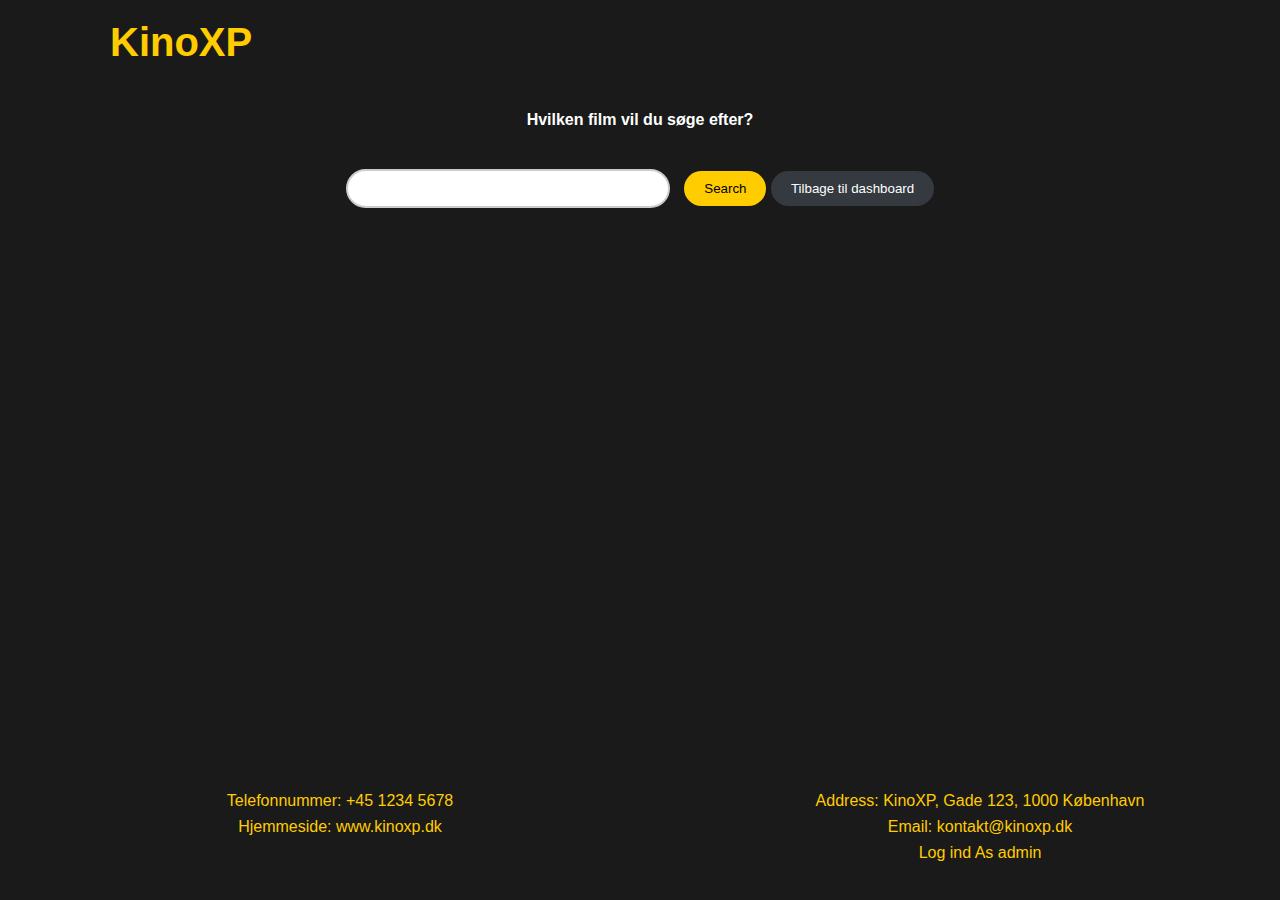
==== templates/editMovie.html @ 785127fd "Everything is connected" ====
<!DOCTYPE html>
<html lang="da">
<head>
    <meta charset="UTF-8">
    <meta name="viewport" content="width=device-width, initial-scale=1.0">
    <title>Admin Film Redigering</title>

    <link rel="stylesheet" href="../css/editMovie.css">
    <link rel="stylesheet" href="../css/header.css">
    <link rel="stylesheet" href="../css/footer.css">

</head>
<body>
<div class="header">
    <a href="landingPage.html" class="logo">KinoXP</a>
</div>
<div class="container">
    <div><h4><label for="searched-movie">Hvilken film vil du søge efter?</label></h4></div>
    <input type="text" id="searched-movie" required>
    <button id="search-button" type="submit">Search</button>
    <button type="button" class="btn btn-primary mb-3" onclick="window.location.href='admin_dashboard.html'">Tilbage til dashboard</button>
</div>
<div id="edit-movie-modal" class="modal">
    <div class="modal-header">
        <h2>Rediger Film</h2>
        <span class="modal-close" id="close-modal">&times;</span>
    </div>
    <div class="modal-body">
        <form id="movie-form">
            <label for="movie-title">Titel:</label>
            <input type="text" id="movie-title" name="title" required>

            <label for="movie-release-year">Udgivelsesår:</label>
            <input type="number" id="movie-release-year" name="releaseYear" required>

            <label for="movie-genre">Genre:</label>
            <input type="text" id="movie-genre" name="genre" required>

            <label for="movie-genre">Runtime:</label>
            <input type="text" id="movie-runtime" name="runtime" required>

            <label for="movie-poster">Plakat:</label>
            <input type="text" id="movie-poster" name="moviePoster" required>

            <label for="movie-Imdb-rating">ImdbRating:</label>
            <input type="text" id="movie-Imdb-rating" name="imdbrating" required>

            <label for="movie-actors">Skuespillere:</label>
            <input type="text" id="movie-actors" name="actors" required>

            <label for="movie-directors">Instruktører:</label>
            <input type="text" id="movie-directors" name="directors" required>

            <label for="movie-release-date">Udgivelsesdato:</label>
            <input type="text" id="movie-release-date" name="releaseDate" required>

        </form>
    </div>
    <div class="modal-footer">
        <button id="save-button">Gem</button>
        <button id="delete-movie-btn">Slet film</button>
        <button id="cancel-button">Annuller</button>
    </div>
</div>
<div class="footer">
    <div class="footer-content">
        <div class="footer-left"> <p>Telefonnummer: +45 1234 5678</p>
            <p>Hjemmeside: <a href="https://www.kinoxp.dk">www.kinoxp.dk</a></p>
        </div>
        <div class="footer-right">   <p>Address: KinoXP, Gade 123, 1000 København</p>
            <p>Email: <a href="mailto:kontakt@kinoxp.dk">kontakt@kinoxp.dk</a></p>
            <p><a href="login.html" class="admin-login-link">Log ind As admin</a></p>
        </div></div>
</div>

<script src="../js/editMovie.js"></script>
</body>
</html>
---- css/editMovie.css ----
body {
    font-family: Arial, sans-serif;
    background-color: #1a1a1a;
    color: #fff;
    margin: 0;
    padding: 0;
}
.container {
    max-width: 600px;
    margin: 0 auto;
    text-align: center;
}

.search-bar input {
    padding: 10px;
    font-size: 160px;
    width: 80%;
}

.search-bar button {

    padding: 10px;
    font-size: 16px;
}

#movieResult {
    margin-top: 20px;
    padding: 10px;
    background-color: white;
    border: 1px solid #ccc;
    text-align: left;
}

/* Modal styling */
.modal {
    display: none;
    position: fixed;
    z-index: 1;
    left: 0;
    top: 0;
    width: 90%;
    height: 90%;
    overflow: auto;
    border-radius: 5%;
    background-color: rgba(0,0,0,0.5);
}

.modal-content {
    background-color: #fff;
    margin: 15% auto;
    padding: 20px;
    border: 1px solid #888;
    width: 80%;
    max-width: 500px;
}

.close {
    color: #aaa;
    float: right;
    font-size: 28px;
    font-weight: bold;
}

.close:hover, .close:focus {
    color: black;
    text-decoration: none;
    cursor: pointer;
}

.modal {
    display: none;
    position: fixed;
    top: 50%;
    left: 50%;
    transform: translate(-50%, -50%);
    width: 50%;
    background-color: white;
    padding: 20px;
    border: 1px solid #888;
    box-shadow: 0px 4px 8px rgba(0, 0, 0, 0.2);
    z-index: 1000;
}

.modal-header, .modal-footer {
    display: flex;
    justify-content: space-between;
    align-items: center;
}

.modal-footer {
    margin-top: 20px;
}

.modal-close {
    cursor: pointer;
    color: red;
}

.modal input, .modal textarea {
    width: 100%;
    margin: 10px 0;
    padding: 8px;
}

.modal-open {
    display: block;
}

/* Styling for søgefeltet og søgeknappen */

#searched-movie {
    width: 300px; /* Fast bredde */
    padding: 10px; /* Indvendig padding for at gøre tekstfeltet større */
    border: 2px solid #ccc; /* Lys grå kant */
    border-radius: 20px; /* Afrundede hjørner */
    outline: none; /* Fjern standard blå outline */
    transition: border-color 0.3s, box-shadow 0.3s; /* Glidende overgang for hover-effekt */
}

#searched-movie:focus {
    border-color: #ffffff; /* Skift kantfarve ved fokus */
    box-shadow: 0 0 8px rgb(255, 204, 0); /* Tilføj en blød skygge ved fokus */
}

#search-button {
    background-color: #ffcc00;
    color: black;
    border: none; /* Fjern kant */
    border-radius: 20px; /* Afrundede hjørner */
    padding: 10px 20px; /* Polstring for større knap */
    cursor: pointer; /* Pointer ved hover */
    margin-left: 10px; /* Lidt afstand mellem søgefeltet og knappen */
    transition: background-color 0.3s; /* Glidende overgang for hover-effekt */
}

#search-button:hover {
    background-color: #ffffff; /* Mørkere blå ved hover */
}

/* Styling for tilbage til dashboard knappen */
.btn-primary {
    background-color: #343a40; /* Mørk baggrund */
    color: white; /* Hvid tekst */
    border: none;
    border-radius: 20px; /* Afrundede hjørner */
    padding: 10px 20px;
    cursor: pointer;
    margin-top: 20px; /* Lidt afstand til toppen */
    transition: background-color 0.3s;
}

.btn-primary:hover {
    background-color: #1d2124; /* Mørkere baggrund ved hover */
}
---- css/header.css ----
.header {
    background-color: #1a1a1a;
    width: 100%;
    padding: 30px 30px;
    position: sticky; /* Gør headeren fastlåst øverst, når du scroller */
    top: 0; /* Sørger for, at headeren er placeret øverst på siden */
    z-index: 1000;

}

.header a {
    color: #ffcc00;
    text-align: center;
    padding: 20px;
    text-decoration: none;
    font-size: 18px;
    line-height: 25px;
    border-radius: 40px;
    margin-top: 200px;
}

.header a.logo {
    font-size: 40px;
    font-weight: bold;
    text-align: center;
    margin-left: 60px;
    margin-top: 20px;
}

.header a:hover {
    background-color: #000000;
    color: #ffcc00;
}
---- css/footer.css ----
html, body {
    height: 100%;
    margin: 0;
    display: flex;
    flex-direction: column;
}

.container {
    flex: 1; /* Fylder den resterende plads mellem header og footer */
}

.footer {
    background-color: #1a1a1a;
    padding: 20px;
    width: 100%;
    color: #ffcc00;
    text-align: center;
    position: relative;
    bottom: 0;
    left: 0;
}

.footer-content {
    display: flex;
    justify-content: space-between;
    flex-wrap: wrap;
}

.footer-left,
.footer-right {
    flex: 1;
    padding: 10px;
}

.footer-left p,
.footer-right p {
    margin: 8px 0;
    font-size: 16px;
}

.footer-content a {
    color: #ffcc00;
    text-decoration: none;
}

.footer-content a:hover {
    color: #ffffff;
    text-decoration: underline;
}
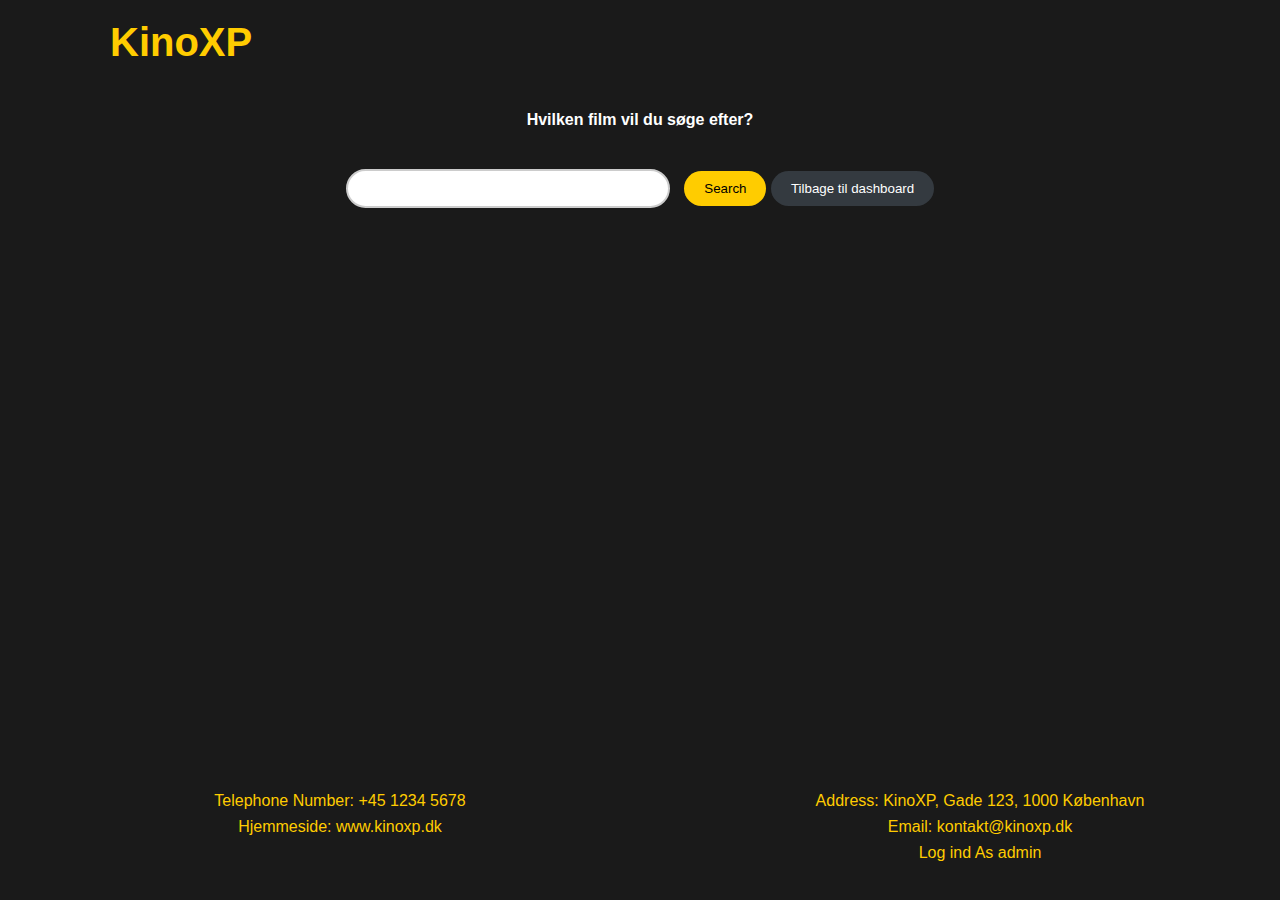
==== commit 3690cd38: "Employee dashboard is up and working. Data is passing through to the database" ====
--- a/templates/editMovie.html
+++ b/templates/editMovie.html
@@ -12,13 +12,13 @@
 </head>
 <body>
 <div class="header">
-    <a href="landingPage.html" class="logo">KinoXP</a>
+    <a href="index.html" class="logo">KinoXP</a>
 </div>
 <div class="container">
     <div><h4><label for="searched-movie">Hvilken film vil du søge efter?</label></h4></div>
     <input type="text" id="searched-movie" required>
     <button id="search-button" type="submit">Search</button>
-    <button type="button" class="btn btn-primary mb-3" onclick="window.location.href='admin_dashboard.html'">Tilbage til dashboard</button>
+    <button type="button" class="btn btn-primary mb-3" onclick="window.location.href='admin.html'">Tilbage til dashboard</button>
 </div>
 <div id="edit-movie-modal" class="modal">
     <div class="modal-header">
@@ -37,13 +37,13 @@
             <input type="text" id="movie-genre" name="genre" required>
 
             <label for="movie-genre">Runtime:</label>
-            <input type="text" id="movie-runtime" name="runtime" required>
+            <label for="movie-runtime"></label><input type="text" id="movie-runtime" name="runtime" required>
 
             <label for="movie-poster">Plakat:</label>
             <input type="text" id="movie-poster" name="moviePoster" required>
 
             <label for="movie-Imdb-rating">ImdbRating:</label>
-            <input type="text" id="movie-Imdb-rating" name="imdbrating" required>
+            <input type="text" id="movie-Imdb-rating" name="imdb-rating" required>
 
             <label for="movie-actors">Skuespillere:</label>
             <input type="text" id="movie-actors" name="actors" required>
@@ -57,14 +57,14 @@
         </form>
     </div>
     <div class="modal-footer">
-        <button id="save-button">Gem</button>
-        <button id="delete-movie-btn">Slet film</button>
-        <button id="cancel-button">Annuller</button>
+        <button id="save-button">Save</button>
+        <button id="delete-movie-btn">Delete Movie</button>
+        <button id="cancel-button">Cancel</button>
     </div>
 </div>
 <div class="footer">
     <div class="footer-content">
-        <div class="footer-left"> <p>Telefonnummer: +45 1234 5678</p>
+        <div class="footer-left"> <p>Telephone Number: +45 1234 5678</p>
             <p>Hjemmeside: <a href="https://www.kinoxp.dk">www.kinoxp.dk</a></p>
         </div>
         <div class="footer-right">   <p>Address: KinoXP, Gade 123, 1000 København</p>
